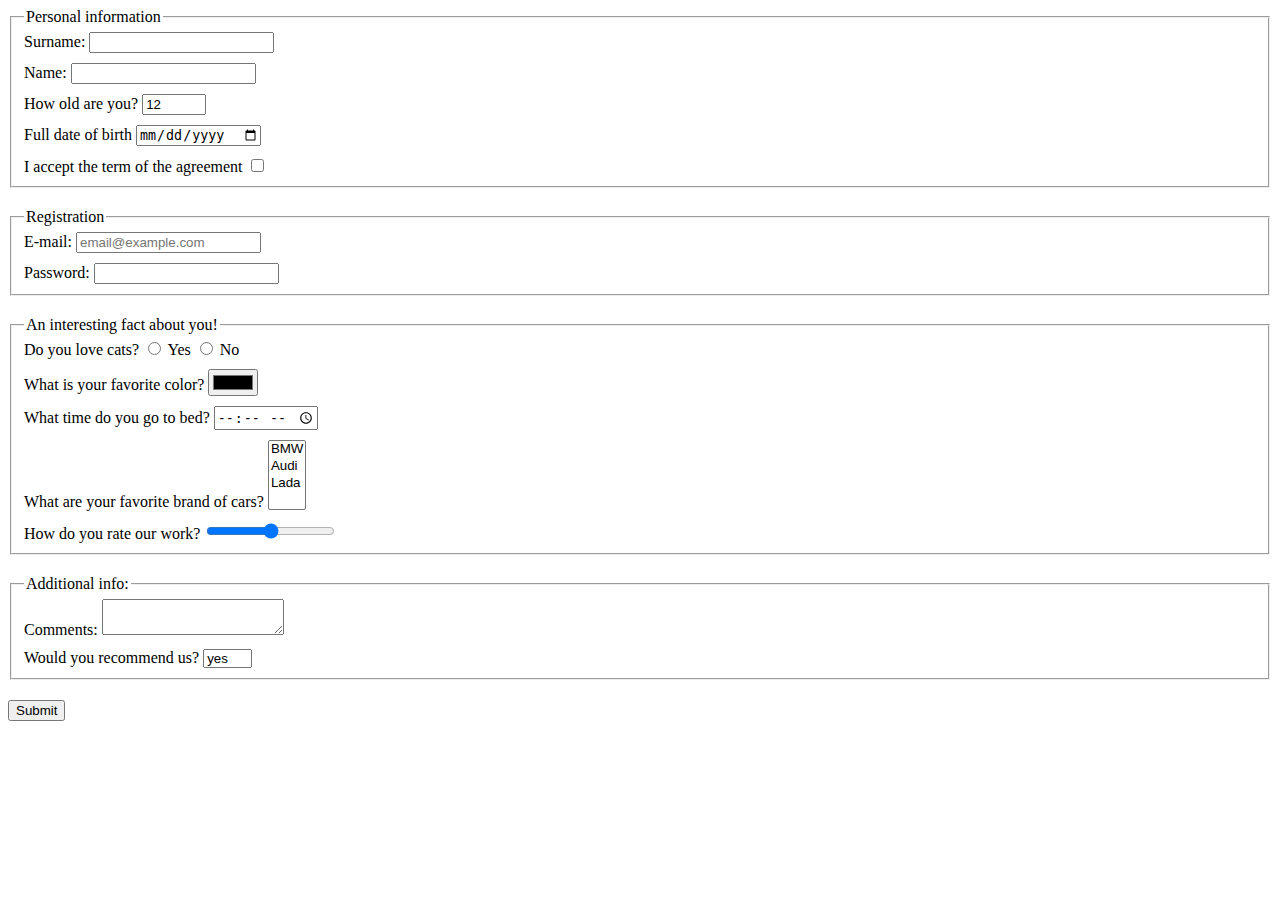
==== src/index.html @ 44ee1f3f "html form" ====
<!doctype html>
<html lang="en">
  <head>
    <meta charset="UTF-8">
    <meta
      name="viewport"
      content="width=device-width, user-scalable=no, initial-scale=1.0, 
        maximum-scale=1.0, minimum-scale=1.0"
    >
    <meta http-equiv="X-UA-Compatible" content="ie=edge">
    <title>HTML Form</title>
    <link rel="stylesheet" href="./style.css">
  </head>
  <body>
    <form 
      action="https://mate-academy-form-lesson.herokuapp.com/create-application"
      method="post"
    >
      <fieldset class="form-header">
        <legend>
            Personal information
        </legend>
        <label class="form-field">
          Surname:
          <input 
            required
            type="text" 
            name="surname"
            autocomplete="off"
          >
        </label>
        <label class="form-field">
          Name:
          <input 
            required
            type="text"
            name="name"
            autocomplete="off"
          >
        </label>
        <label class="form-field">
          How old are you?
          <input 
            type="number"
            min="1" 
            max="100"
            value="12"
            name="years"
          >
        </label>
        <label class="form-field">
          Full date of birth
          <input
            type="date"
            name="dateOfBirth"
          >
        </label>
        <label class="form-field">
            I accept the term of the agreement
          <input
            type="checkbox"
            name="term"
          >
        </label>
      </fieldset>
      
      <fieldset class="form-header">
        <legend>
          Registration
        </legend>
        <label class="form-field">
          E-mail:
          <input 
            required
            type="email" 
            name="email"
            placeholder="email@example.com"
          >
        </label>
        <label class="form-field">
          Password:
          <input
            required
            type="password"
            name="password"
            minlength="6"
            maxlength="20"
          >
        </label>
      </fieldset>


      <fieldset class="form-header">
        <legend class="form-text-header">
          An interesting fact about you!
        </legend>
        <div>
          <label class="form-field">
            Do you love cats?
            <input 
              required
              type="radio" 
              name="cats"
            >
            Yes
            <input 
              type="radio" 
              name="cats"
            >
            No
          </label>
        </div>
        <label class="form-field">
          What is your favorite color?
          <input
            type="color"
            name="favoriteColor"
          >
        </label>
        <label class="form-field">
          What time do you go to bed? 
          <input
            type="time"
            name="timeToBed"
          >
        </label>
        <label class="form-field">
          What are your favorite brand of cars?
          <select class="brand-of-car"
            name="brandOfCar" 
            required 
            multiple
          >
            <option>BMW</option>
            <option>Audi</option>
            <option>Lada</option>
          </select>
        </label>
        <label class="form-field">
          How do you rate our work? 
          <input
            type="range"
            name="rate"
            min="0"
            max="10"
            value="5"
          >
        </label>
      </fieldset>

      <fieldset class="form-header">
        <legend class="form-text-header">
          Additional info: 
        </legend>
        <label class="form-field">
          Comments:
          <textarea
            cols="20"
            rows="2"
            name="comments"
          >
          </textarea>
        </label>
        <label class="form-field">
          Would you recommend us? 
          <input 
            type="text" 
            value="yes"
            class="recommend"
          >
        </label>
      </fieldset>

      <button type="submit">Submit</button>

    </form>
    <script type="text/javascript" src="./main.js"></script>
  </body>
</html>
---- src/style.css ----
.form-field {
  margin-bottom: 10px;
  margin-top: 0;
  display: block;
}

.form-header {
  margin-bottom: 20px;
  padding-bottom: 0;
}

.brand-of-car {
  overflow: hidden;
}

.recommend {
  width: 41px;
  height: 13px;
}
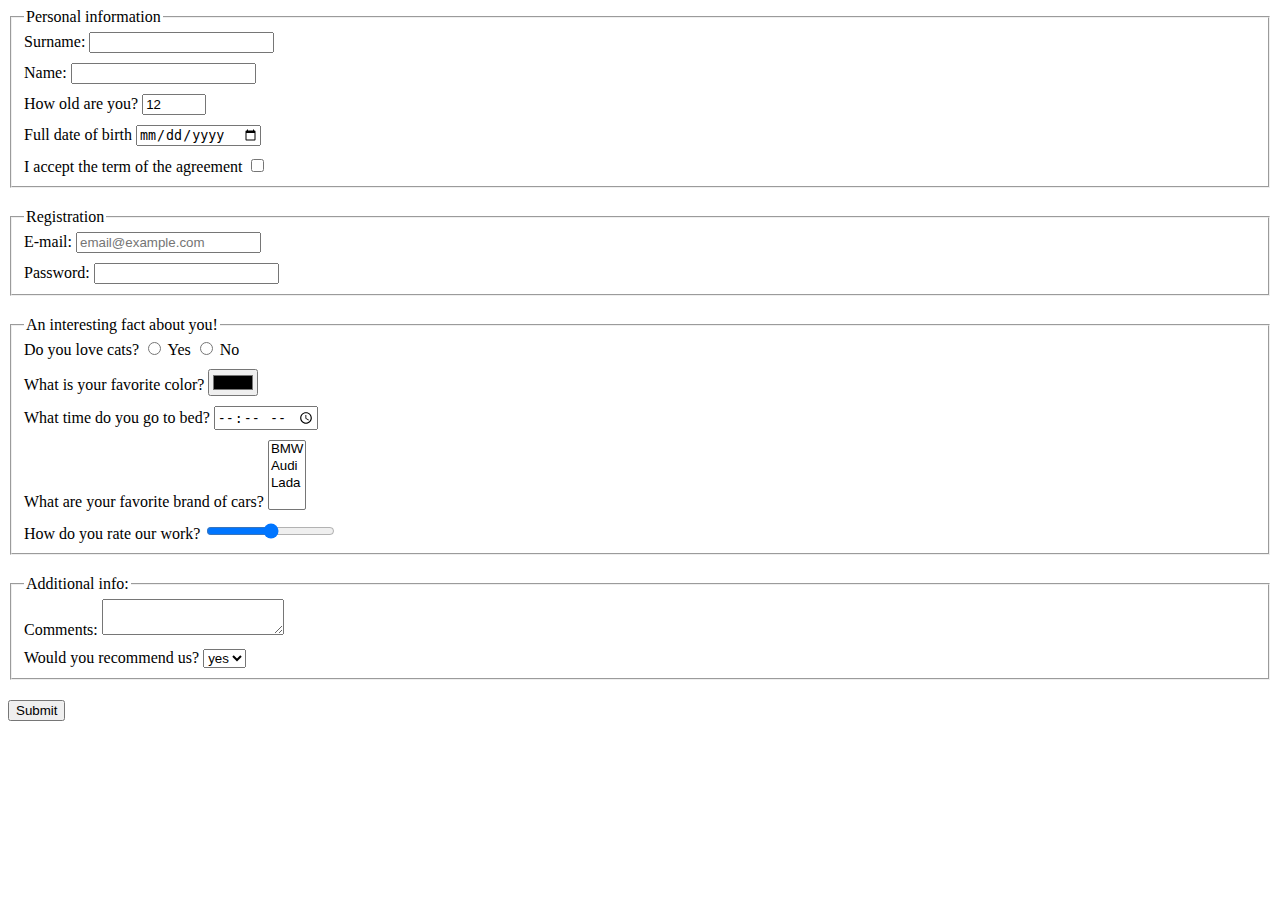
==== commit 4df0b5a0: "html form" ====
--- a/src/index.html
+++ b/src/index.html
@@ -163,11 +163,10 @@
         </label>
         <label class="form-field">
           Would you recommend us? 
-          <input 
-            type="text" 
-            value="yes"
-            class="recommend"
-          >
+          <select name="recommend">
+            <option>yes</option>
+            <option>no</option>
+          </select>
         </label>
       </fieldset>
 
--- a/src/style.css
+++ b/src/style.css
@@ -12,8 +12,3 @@
 .brand-of-car {
   overflow: hidden;
 }
-
-.recommend {
-  width: 41px;
-  height: 13px;
-}
